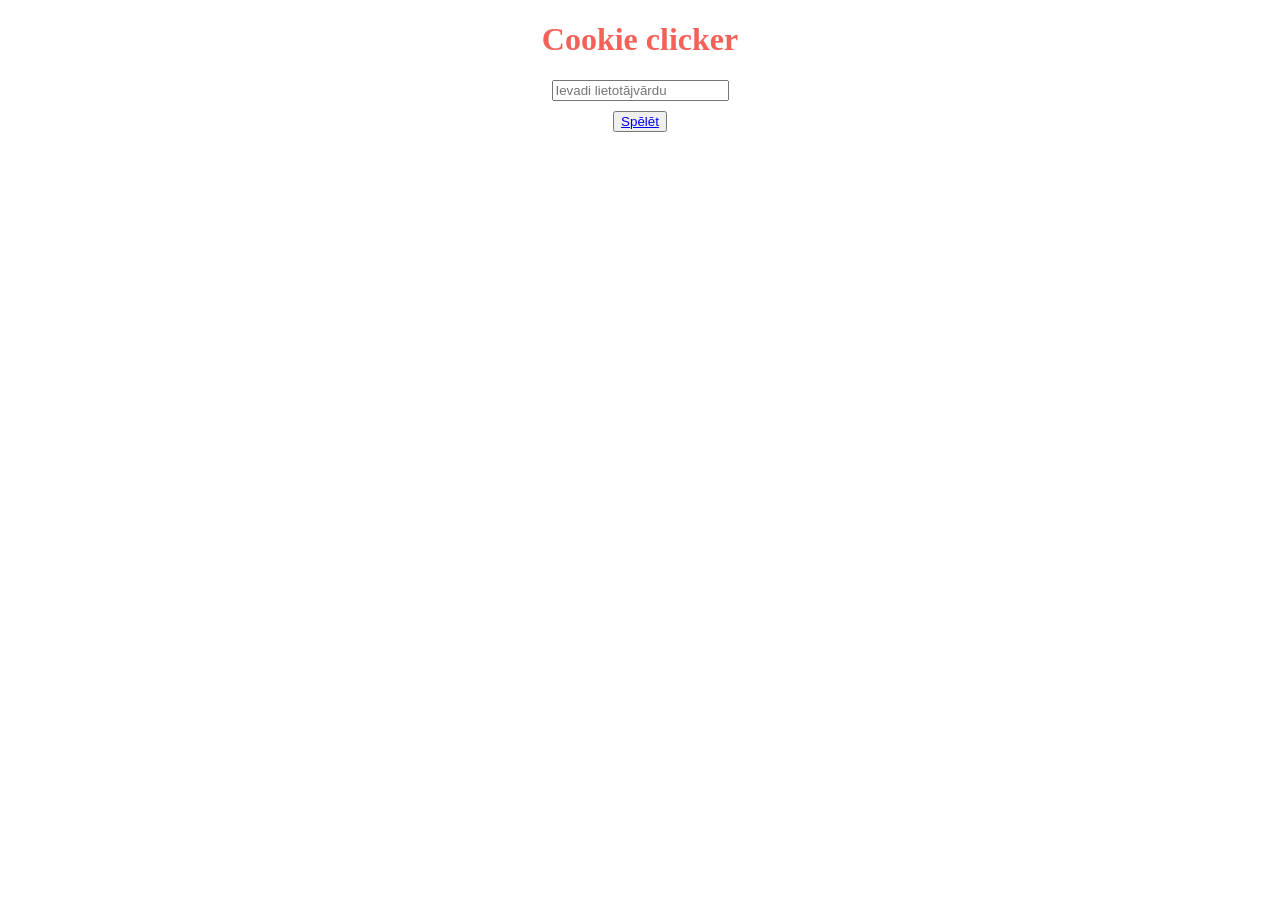
==== index.html @ 844b4577 "Move files to root directory" ====
<!DOCTYPE html>

<html>
    <head>
        <link rel="stylesheet" href="styles/index-style.css">
        <meta charset="UTF-8">
    </head>
    <body>
        <h1>Cookie clicker</h1>
        <main class="panel">
            <input method="GET" action=""type="text" placeholder="Ievadi lietotājvārdu">
            <button>
                <a href="pages/main.html">Spēlēt</a>
            </button>       
        </main>

        </body>
    
</html>
---- styles/index-style.css ----
h1{
    text-align: center;
    color: rgba(240, 58, 46, 0.8)
}

.panel input{
    display: flex;
    margin: 0 auto 10px;
} 

.panel button{
    display: flex;
    margin: 0 auto;
}


/*
input{
    display: flex;
    margin: 0 auto;
}
button{
    display: flex;
    justify-content: center;
}
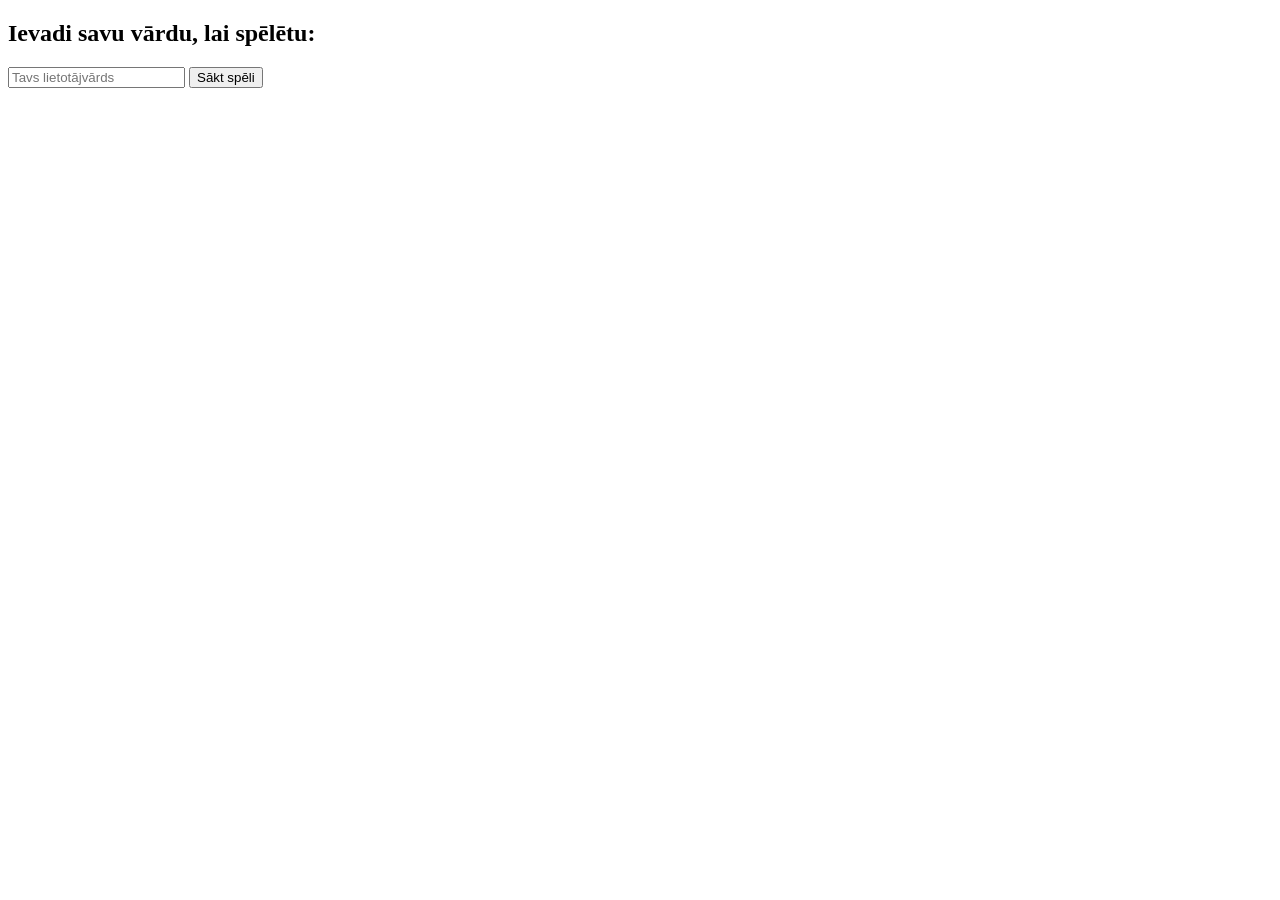
==== commit e869c4a6: "uzsakta citu light bulb pievienošana" ====
--- a/index.html
+++ b/index.html
@@ -1,19 +1,35 @@
 <!DOCTYPE html>
+<html lang="lv">
+<head>
+    <meta charset="UTF-8">
+    <meta name="viewport" content="width=device-width, initial-scale=1.0">
+    <title>Sākums - Light Bulb Clicker</title>
+</head>
+<body>
 
-<html>
-    <head>
-        <link rel="stylesheet" href="styles/index-style.css">
-        <meta charset="UTF-8">
-    </head>
-    <body>
-        <h1>Cookie clicker</h1>
-        <main class="panel">
-            <input method="GET" action=""type="text" placeholder="Ievadi lietotājvārdu">
-            <button>
-                <a href="pages/main.html">Spēlēt</a>
-            </button>       
-        </main>
+    <!-- LIETOTĀJA IEVADES FORMA -->
+    <div id="login-screen">
+        <h2>Ievadi savu vārdu, lai spēlētu:</h2>
+        <input type="text" id="usernameInput" placeholder="Tavs lietotājvārds" maxlength="50">
+        <button id="startGameBtn">Sākt spēli</button>
+    </div>
 
-        </body>
-    
+    <script>
+        const usernameInput = document.getElementById('usernameInput');
+        const startGameBtn = document.getElementById('startGameBtn');
+
+        startGameBtn.addEventListener('click', () => {
+            const username = usernameInput.value.trim();
+            if (username !== "") {
+                // Saglabājam vārdu pārlūka atmiņā (localStorage)
+                localStorage.setItem('clickerUsername', username);
+                
+                // Pāradresējam uz spēles galveno lapu
+                window.location.href = 'pages/main.html';
+            } else {
+                alert("Lūdzu, ievadi lietotājvārdu!");
+            }
+        });
+    </script>
+</body>
 </html>
